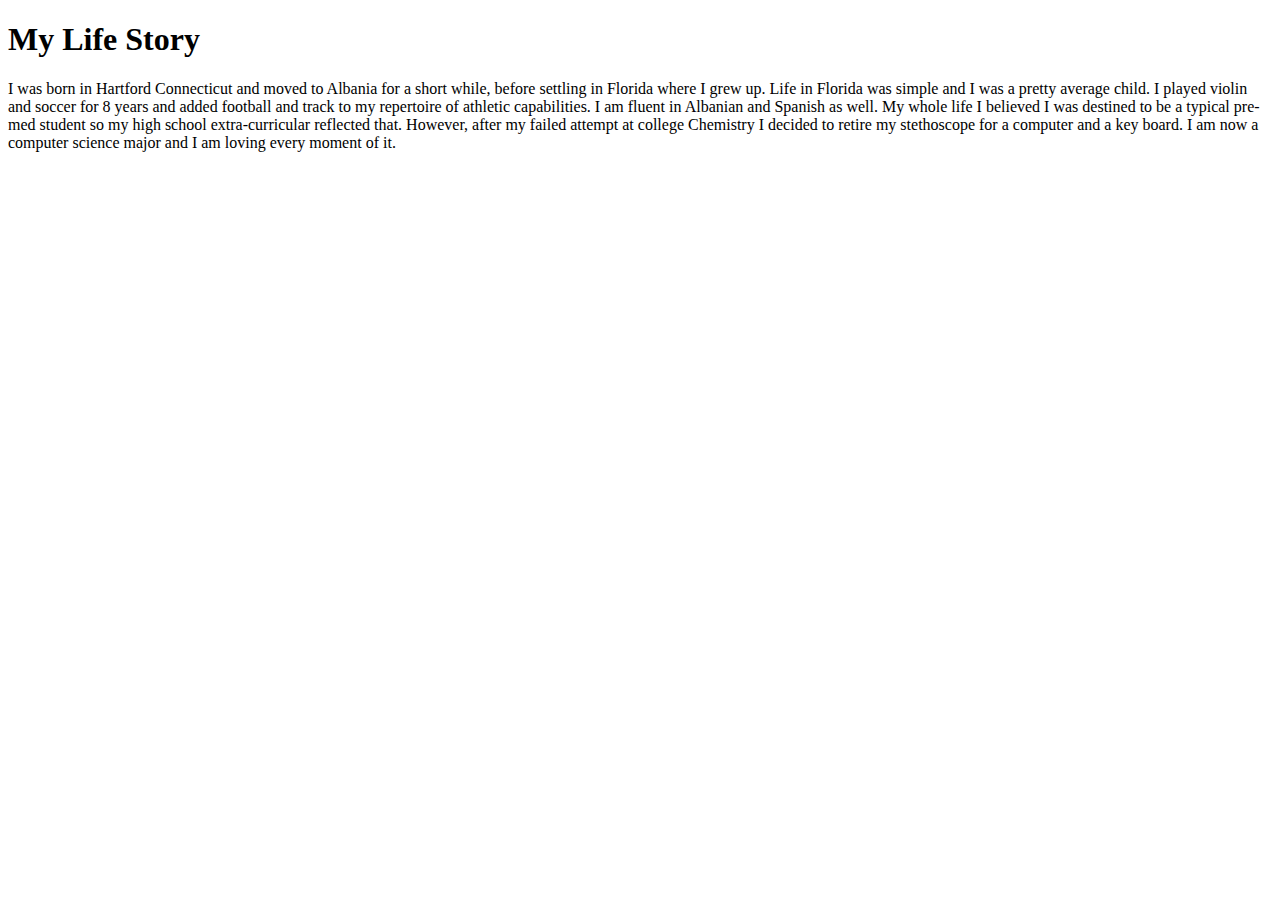
==== bio.html @ b5cc78b1 "my life story" ====
<!DOCTYPE html>

<html>

<h1>My Life Story </h1>

<body>

<p>I was born in Hartford Connecticut and moved to Albania for a short while, before settling in Florida where I grew up. Life in Florida was simple and I was a pretty average child. I played violin and soccer for 8 years and added football and track to my repertoire of athletic capabilities. I am fluent in Albanian and Spanish as well. My whole life I believed I was destined to be a typical pre-med student so my high school extra-curricular reflected that. However, after my failed attempt at college Chemistry I decided to retire my stethoscope for a computer and a key board. I am now a computer science major and I am loving every moment of it.</p>

</body>
</html>
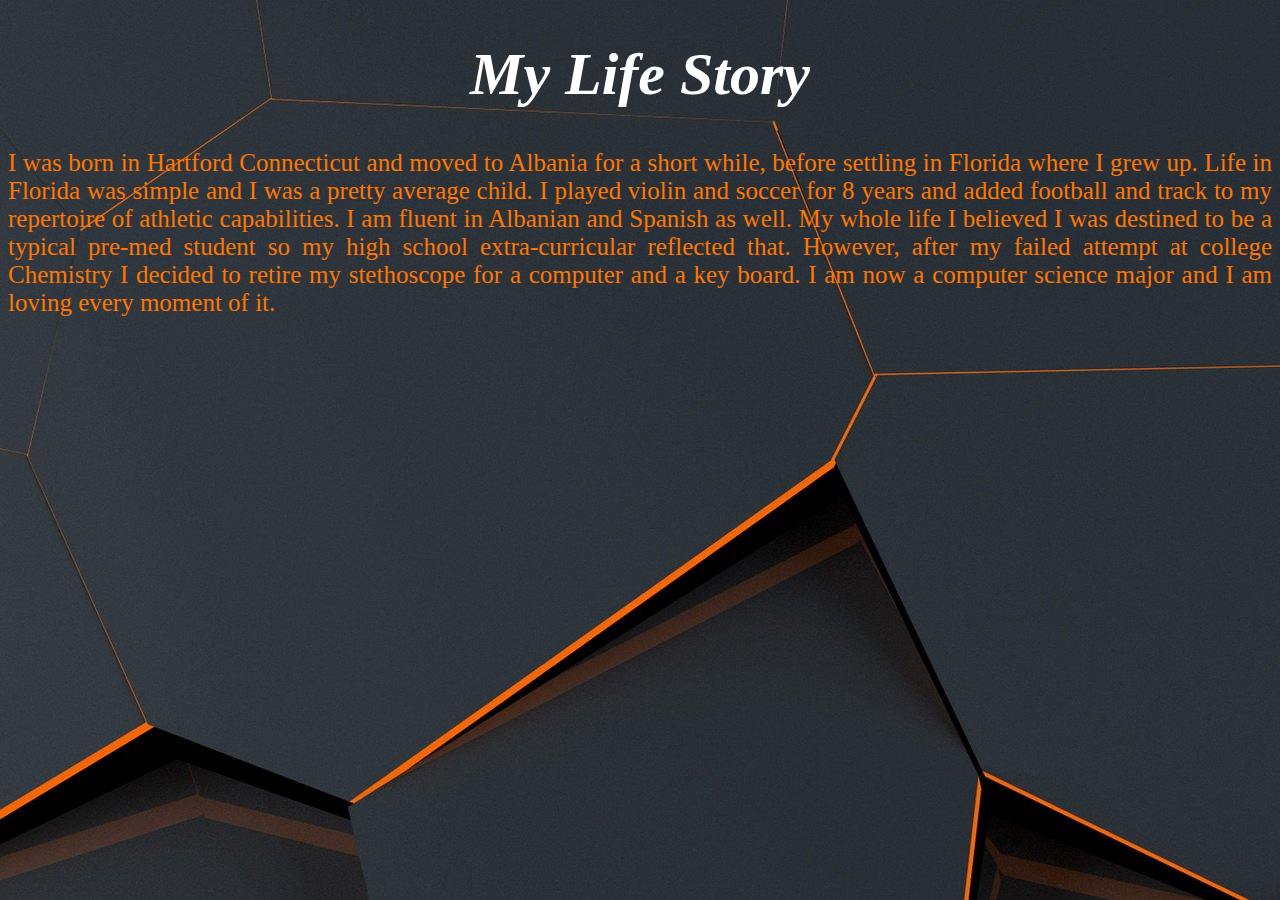
==== commit db3381e7: "my life story" ====
--- a/bio.html
+++ b/bio.html
@@ -1,4 +1,7 @@
 <!DOCTYPE html>
+ <link rel = "stylesheet"
+   type = "text/css"
+   href = "bio.css" />
 
 <html>
 
--- a/bio.css
+++ b/bio.css
@@ -0,0 +1,22 @@
+body {
+    background-image: url("modernOrange.jpg"); 
+    background-attachment: fixed;
+}
+
+
+h1 {
+    text-align: center;
+    color: white;
+    font-style: oblique;
+    font-size: 60px;
+}
+
+
+p {
+    color: rgb(254, 119, 1);
+    text-align: center;
+    font-style: comic;
+    font-size: 25px;
+     text-align: justify;
+
+}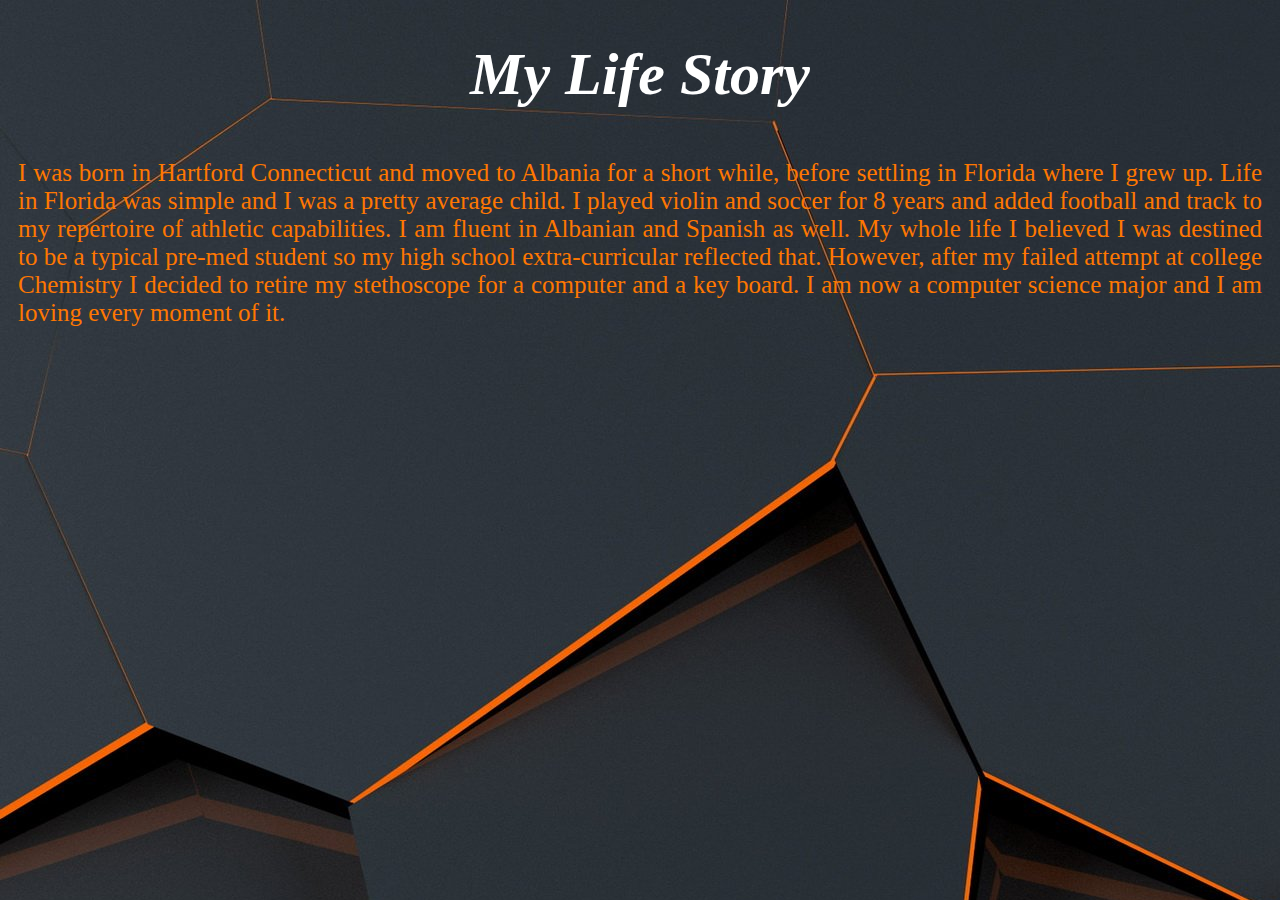
==== commit 984f3df7: "Update bio.html" ====
--- a/bio.html
+++ b/bio.html
@@ -1,15 +1,19 @@
 <!DOCTYPE html>
+ 
+ <html>
+
  <link rel = "stylesheet"
    type = "text/css"
    href = "bio.css" />
 
-<html>
 
-<h1>My Life Story </h1>
+	<title> My Life Story </title>
 
-<body>
+	<body>
+ 		<h1>My Life Story </h1>
 
-<p>I was born in Hartford Connecticut and moved to Albania for a short while, before settling in Florida where I grew up. Life in Florida was simple and I was a pretty average child. I played violin and soccer for 8 years and added football and track to my repertoire of athletic capabilities. I am fluent in Albanian and Spanish as well. My whole life I believed I was destined to be a typical pre-med student so my high school extra-curricular reflected that. However, after my failed attempt at college Chemistry I decided to retire my stethoscope for a computer and a key board. I am now a computer science major and I am loving every moment of it.</p>
+		<p>I was born in Hartford Connecticut and moved to Albania for a short while, before settling in Florida where I grew up. Life in Florida was simple and I was a pretty average child. I played violin and soccer for 8 years and added football and track to my repertoire of athletic capabilities. I am fluent in Albanian and Spanish as well. My whole life I believed I was destined to be a typical pre-med student so my high school extra-curricular reflected that. However, after my failed attempt at college Chemistry I decided to retire my stethoscope for a computer and a key board. I am now a computer science major and I am loving every moment of it.</p>
 
-</body>
+	</body>
+
 </html>
--- a/bio.css
+++ b/bio.css
@@ -2,7 +2,6 @@
     background-image: url("modernOrange.jpg"); 
     background-attachment: fixed;
 }
-
 
 h1 {
     text-align: center;
@@ -11,12 +10,12 @@
     font-size: 60px;
 }
 
-
 p {
     color: rgb(254, 119, 1);
     text-align: center;
-    font-style: comic;
+    font-family: comic;
     font-size: 25px;
-     text-align: justify;
+    text-align: justify;
+    padding: 10px;
 
-}+}
